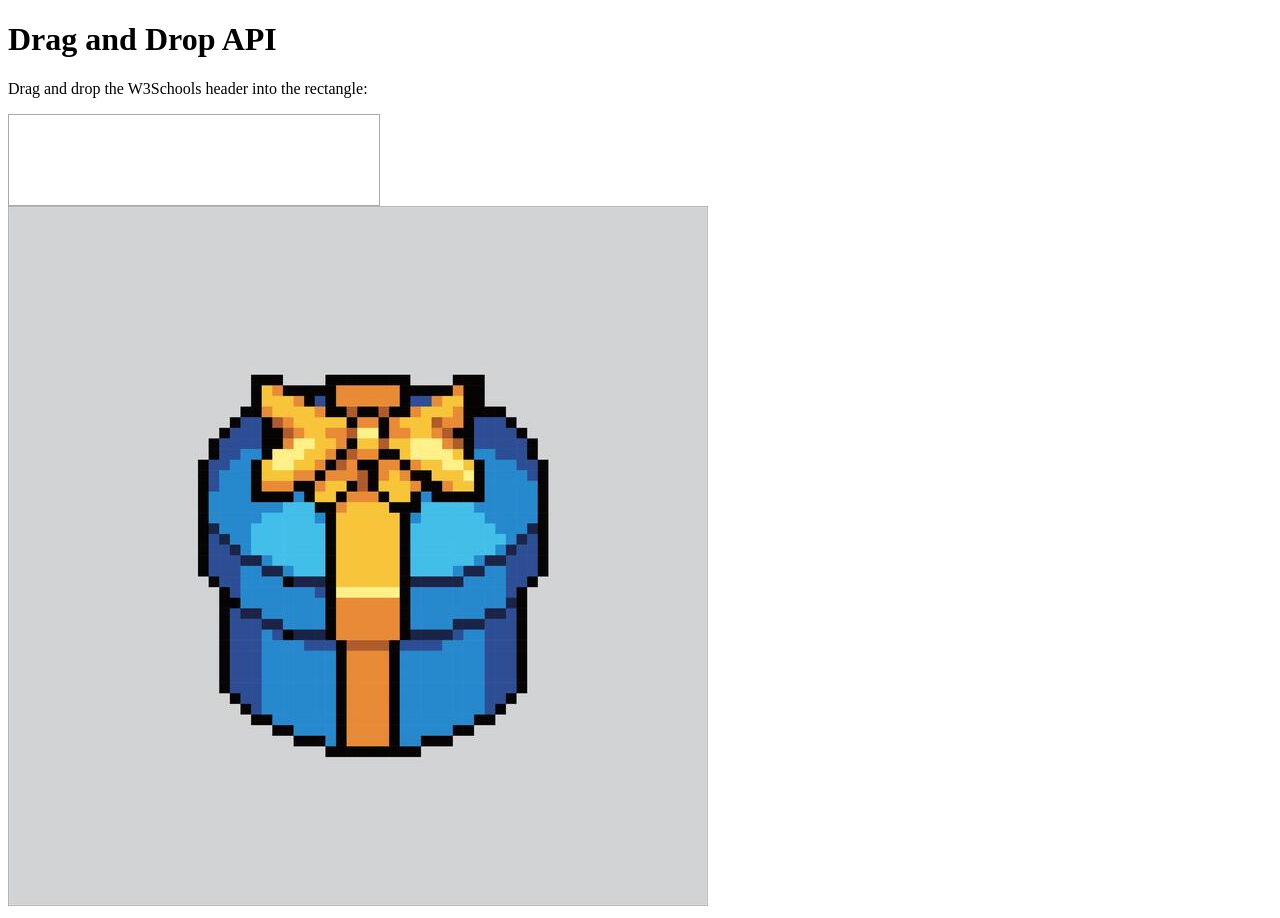
==== DRAGANDDROP.html @ 8b220c69 "fixed drag and drop" ====
<!DOCTYPE HTML>
<html>
<head>
<style>
#div1 {
  width: 350px;
  height: 70px;
  padding: 10px;
  border: 1px solid #aaaaaa;
}
</style>
<script>
function dragstartHandler(ev) {
  ev.dataTransfer.setData("text", ev.target.id);
}

function dragoverHandler(ev) {
  ev.preventDefault();
}

function dropHandler(ev) {
  ev.preventDefault();
  const data = ev.dataTransfer.getData("text");
  ev.target.appendChild(document.getElementById(data));
}
</script>
</head>
<body>

<h1>Drag and Drop API</h1>

<p>Drag and drop the W3Schools header into the rectangle:</p>

<div id="div1" ondrop="dropHandler(event)" ondragover="dragoverHandler(event)"></div>

<img id="h1" draggable="true" ondragstart="dragstartHandler(event)" src="Pixel Present.jpg">

</body>
</html>
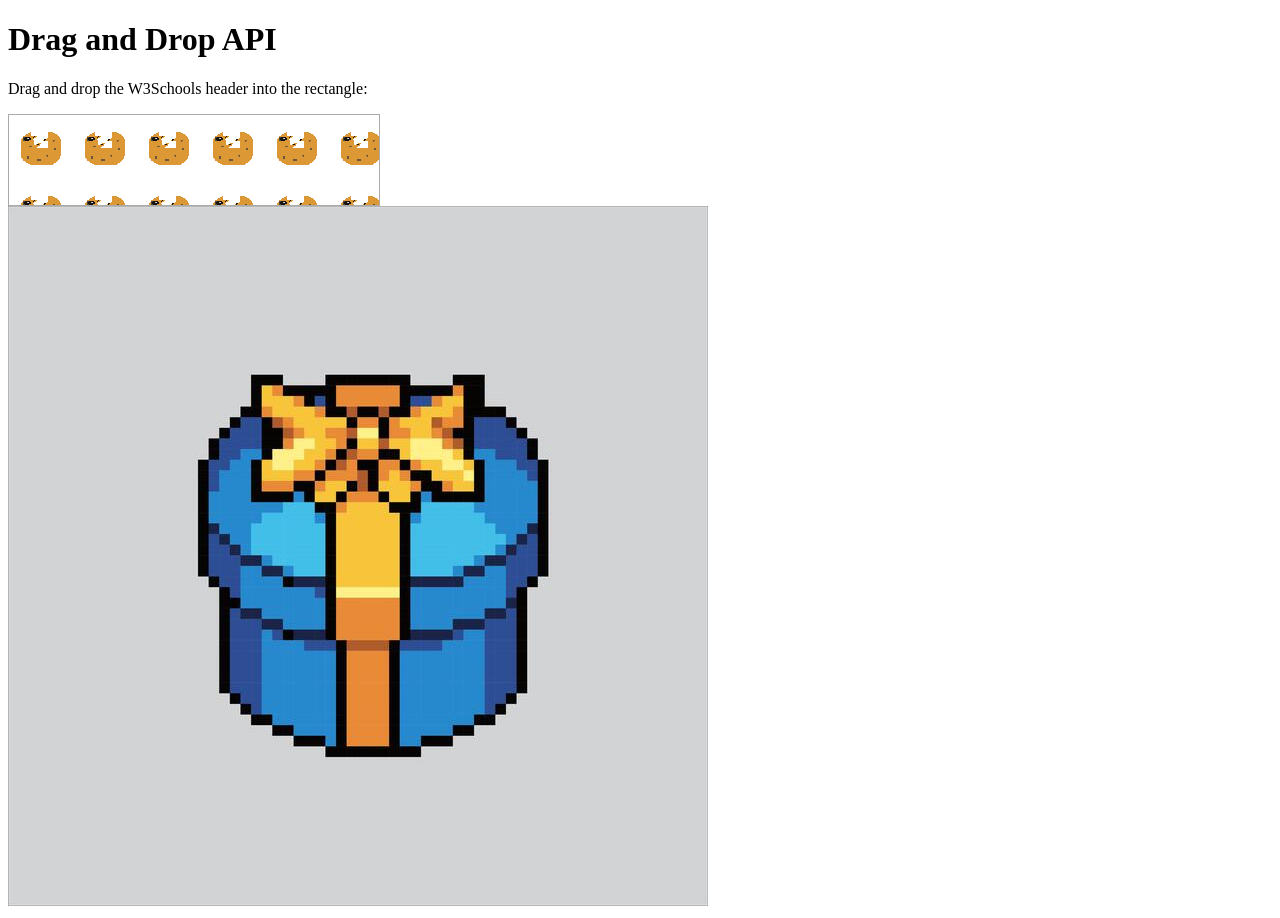
==== commit 10eec790: "Update DRAGANDDROP.html" ====
--- a/DRAGANDDROP.html
+++ b/DRAGANDDROP.html
@@ -7,6 +7,7 @@
   height: 70px;
   padding: 10px;
   border: 1px solid #aaaaaa;
+  background-image: url("CookieEat.png");
 }
 </style>
 <script>
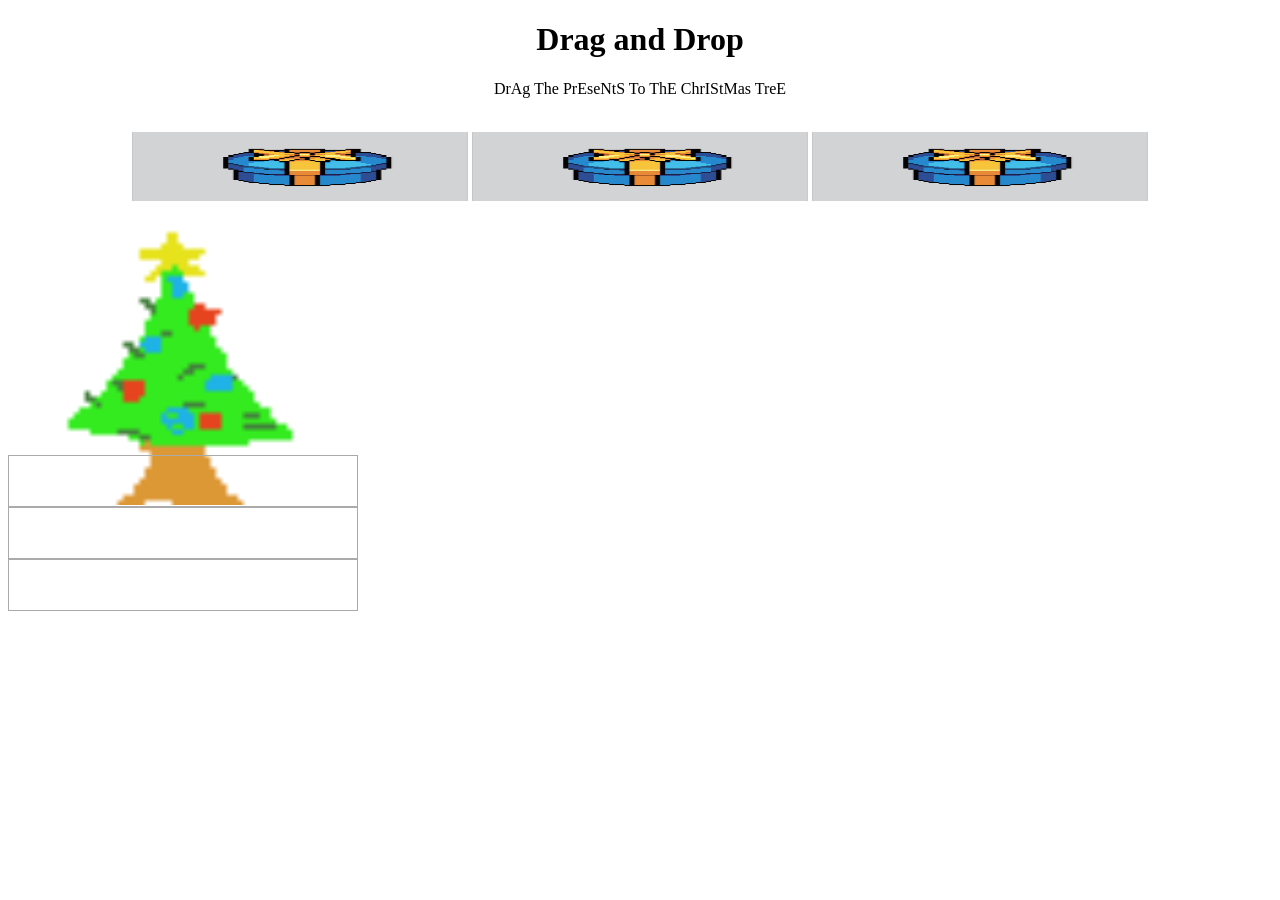
==== commit e8e7cc26: "Update DRAGANDDROP.html" ====
--- a/DRAGANDDROP.html
+++ b/DRAGANDDROP.html
@@ -1,15 +1,7 @@
 <!DOCTYPE HTML>
 <html>
 <head>
-<style>
-#div1 {
-  width: 350px;
-  height: 70px;
-  padding: 10px;
-  border: 1px solid #aaaaaa;
-  background-image: url("CookieEat.png");
-}
-</style>
+
 <script>
 function dragstartHandler(ev) {
   ev.dataTransfer.setData("text", ev.target.id);
@@ -28,13 +20,47 @@
 </head>
 <body>
 
-<h1>Drag and Drop API</h1>
+<h1>Drag and Drop </h1>
 
-<p>Drag and drop the W3Schools header into the rectangle:</p>
+<p>DrAg The PrEseNtS To ThE ChrIStMas TreE</p>
 
-<div id="div1" ondrop="dropHandler(event)" ondragover="dragoverHandler(event)"></div>
 
-<img id="h1" draggable="true" ondragstart="dragstartHandler(event)" src="Pixel Present.jpg">
+<br>
+<img id="img1" src="Pixel Present.jpg" draggable="true" ondragstart="dragstartHandler(event)" width="336" height="69">
+<img id="img1" src="Pixel Present.jpg" draggable="true" ondragstart="dragstartHandler(event)" width="336" height="69">
+<img id="img1" src="Pixel Present.jpg" draggable="true" ondragstart="dragstartHandler(event)" width="336" height="69">
 
+<div id="ChristmasTree">
+<div id = "Divmt"></div>
+<div id="div1" ondrop="dropHandler(event)"   ondragover="dragoverHandler(event)"></div>
+<div id="div2" ondrop="dropHandler(event)"   ondragover="dragoverHandler(event)"></div>
+<div id="div3" ondrop="dropHandler(event)"   ondragover="dragoverHandler(event)"></div>
+</div>
+
+<style>
+body{
+  text-align: center;
+}
+
+#div1,#div2,#div3  {
+  height: 30px;
+  padding-top: 20px;
+  border: 1px solid #aaaaaa;
+
+}
+
+#Divmt{
+  height: 250px;
+}
+
+#ChristmasTree{
+  width: 350px;
+  height: 300px;
+  background-image: url("ChristmasTree.png");
+  background-repeat: no-repeat;
+  background-size: cover;
+}
+</style>
 </body>
-</html>+</html>
+
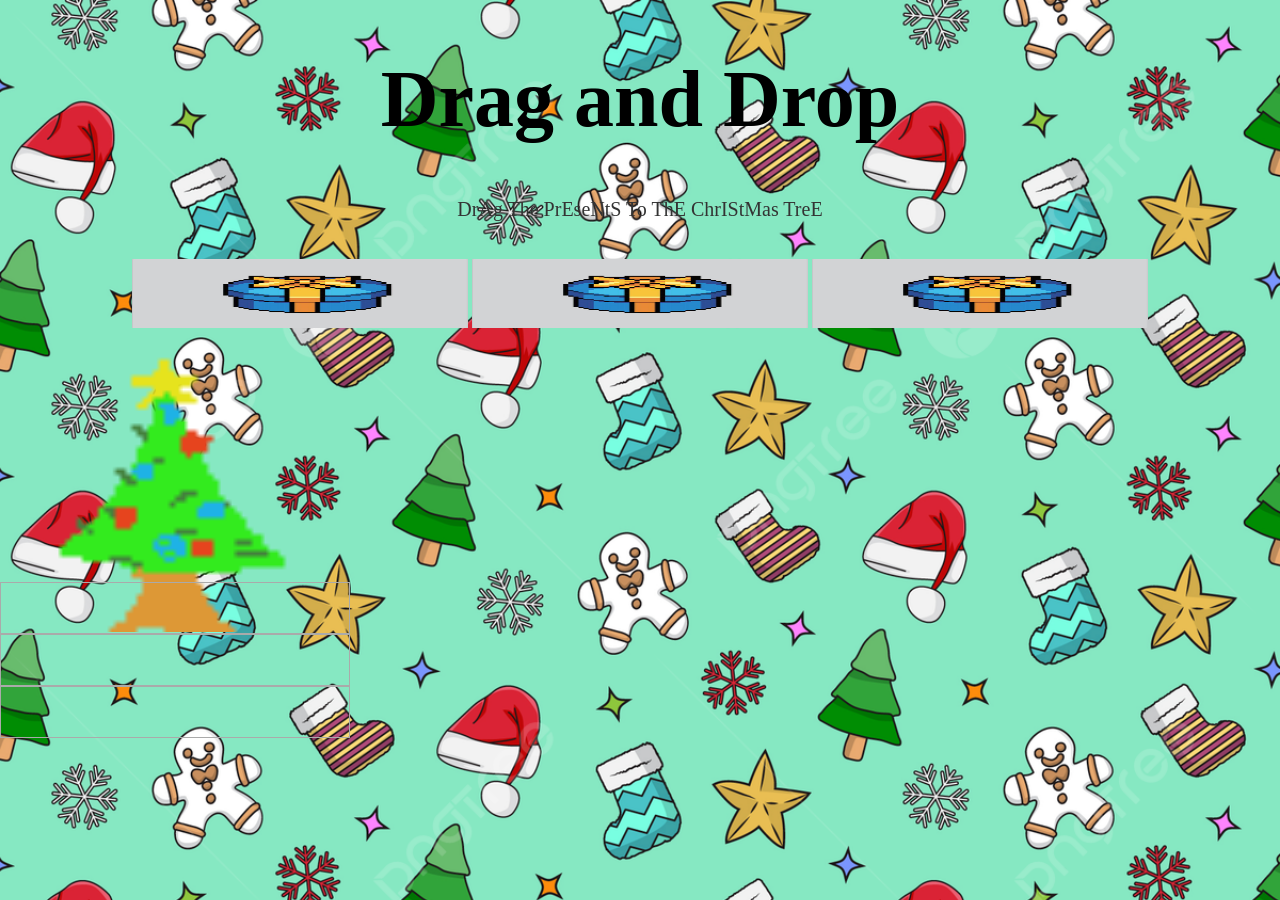
==== commit bd1e0477: "updated background" ====
--- a/DRAGANDDROP.html
+++ b/DRAGANDDROP.html
@@ -1,7 +1,7 @@
 <!DOCTYPE HTML>
 <html>
 <head>
-
+<link rel="stylesheet" href="Styles.css">
 <script>
 function dragstartHandler(ev) {
   ev.dataTransfer.setData("text", ev.target.id);
--- a/Styles.css
+++ b/Styles.css
@@ -0,0 +1,25 @@
+body {
+  background-image: url("WALLAPER.jpg");
+  background-size: cover;
+  margin: 0;
+}
+
+.white-box {
+  background-color: white;
+  border-radius: 30px;    
+  padding: 50px;
+  width: 60%;            
+  box-shadow: 0 10px 30px rgba(0,0,0,0.2); 
+}
+
+h1 {
+  color: #000000;         
+  font-family: 'Mountains of Christmas', cursive;
+  font-size: 80px;
+  text-align: center;
+}
+p {
+  font-family: verdana;
+  font-size: 20px;       
+  color: #333;
+}
